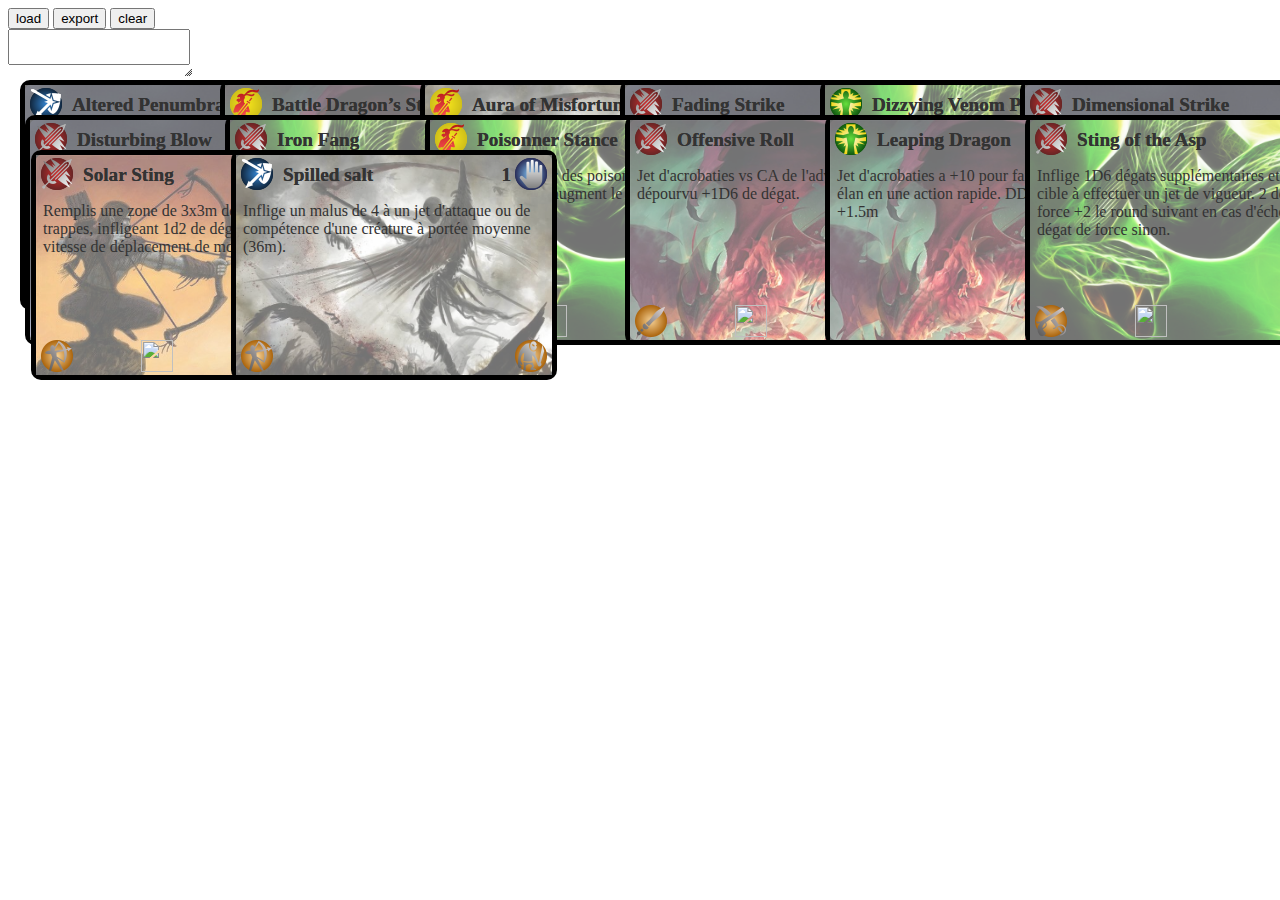
==== index.html @ a56a292d "First commit" ====
<!DOCTYPE html>
<html>
<head>
    <title>MACe</title>
    <meta name="viewport" content="width=device-width, initial-scale=1">
    <meta http-equiv="Content-Type" content="text/html; charset=utf-8">
    <script src="js/jquery-3.3.1.js"></script>
    <script src="js/jquery-ui.js"></script>
    <link rel="stylesheet" href="js/jquery-ui.css"/>
    <link rel="stylesheet" href="js/pathofwar.css"/>
    <script src="js/pathofwar.js"></script>
    <script src="js/malekith.json"></script>
    <link rel="stylesheet" href="../MACE-org/js/pathofwar.css">
</head>
<body onload="init()">
<div>
<button onclick="load();">load</button>
<button onclick="exporter();">export</button>
<button onclick="nettoyer();">clear</button>
<textarea id="menu">
	
</textarea>
</div>
<div id="content">

</div>
<!--<div id="readied" class="area">
  <p>Preparées</p>
</div>
<div id="expanded" class="area">
  <p>Dépensée</p>
</div>
<div id="known" class="area">
  <p>Connues</p>
</div>-->
<div id="mother" class="draggable card expanded ui-widget-content">
    <div class="white cover">
	</div>
	<div class="title text">
		<span class="name"></span><span class="lvl"></span>
	</div>
	<div class="content">
		<div class="type icons"><img title="" src=""></div>
		<div class="action icons"><img title="" src=""></div>
		<div class="short text" title="">            
		</div>
		<div class="duration icons"><img src="">
			<div class="text"></div>
		</div>
		<div class="range icons"><img title=""
									  src=""></div>
		<div class="target icons"><img title="" src=""></div>
	</div>
	<div class="reduced">
	<div class="title text">
		<span class="name"></span><span class="lvl"></span>
	</div>
	<div class="type icons"><img title="" src=""></div>
		<div class="action icons"><img title="" src=""></div>
	</div>
	<div class="reduce">
	</div>

</div>


</body>
</html>
---- js/pathofwar.css ----
.card {

    width: 316px; /* total 240*336 */

    height: 220px;

    border: 5px solid black;

    border-radius: 10px;

    background:  no-repeat;

    background-size: 100%;

	position: absolute;

}



.smallCard {

    width: 316px; /* total 240*336 */

    height: 40px;

    border: 5px solid black;

    border-radius: 10px;

    background: no-repeat;

    background-size: 100%;

    position: absolute;

}



.area {

	width:500px;

	height : 300px;

	border:solid;

	border-width:1px;

	background-color: #cccccf;

}



.white {

    background-color: #ffffff;

    /*border: 1px solid black;*/

    opacity: 0.45;



    height: 100%;

}

.black {

    background-color: #111111;

    /*border: 1px solid black;*/

    opacity: 0.8;



    height: 100%;

}

.reduce {
    width: 316px;
    height: 5px;
    position: absolute;
    bottom: -5px;
    left: 0px;
    display: flex;
    cursor: ns-resize;
}


.text {

    padding: 2px;

	font-family: "Book Antiqua";

    user-select: none;

    cursor: default;
}



.title {

	position: absolute;

    top: 18px;

    font-size: larger;

    font-weight: bold;

	width: 100%;

	font-family: "Book Antiqua";

    align-items: center;

    display: flex;
}



.title span.name{

    position: absolute;

    margin-left: 45px;

    max-width: 215px;
}



.title span.lvl{

    position: absolute;

    right: 45px;

}



.short {

	margin: 5px;

    position: absolute;

    top: 40px;

    left: 0px;

	font-family: "Book Antiqua";



}



.smallCard .short {

    display: none;

}



.icons {

    margin: 0 5px 0 5px;

}



.icons img {

    width: 32px;

    height: 32px;

    vertical-align: middle;

}



.type {

    position: absolute;

    top: 3px;

    left: 0px;

}



.action {

    position: absolute;

    top: 3px;

    right: 0px;

}



.duration {

    position: absolute;

    bottom: 3px;

    left: 100px;

    display: flex;

}



.smallCard .duration {

    display: none;

}



.range {

    position: absolute;

    bottom: 3px;

    left: 0px;

}



.smallCard .range {

    display: none;

}



.target {

    position: absolute;

    bottom: 3px;

    right: 0px;

}



.smallCard .target {

    display: none;

}
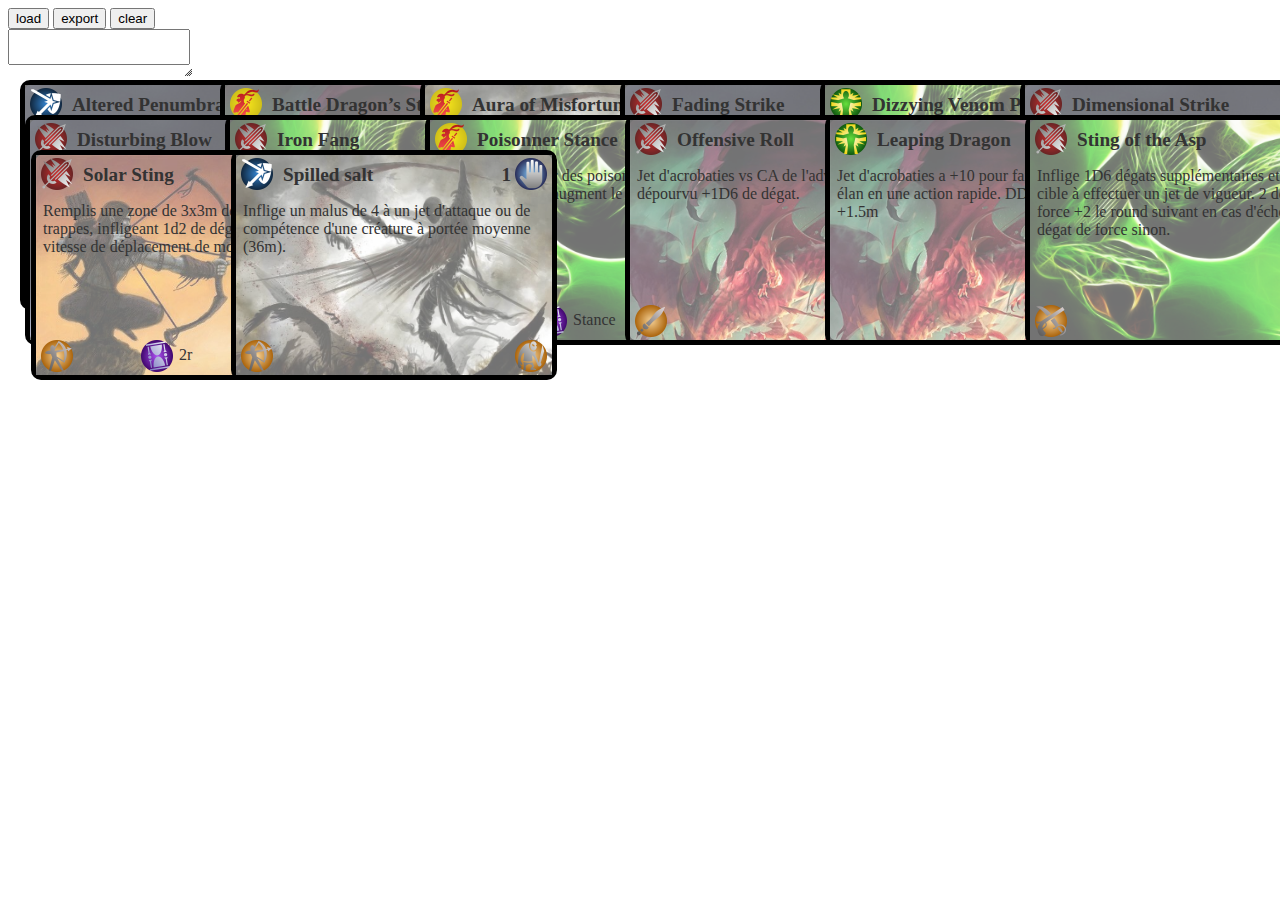
==== commit e52159e6: "Correction des durées" ====
--- a/index.html
+++ b/index.html
@@ -14,10 +14,10 @@
 </head>
 <body onload="init()">
 <div>
-<button onclick="load();">load</button>
-<button onclick="exporter();">export</button>
-<button onclick="nettoyer();">clear</button>
-<textarea id="menu">
+    <button onclick="load();">load</button>
+    <button onclick="exporter();">export</button>
+    <button onclick="nettoyer();">clear</button>
+    <textarea id="menu">
 	
 </textarea>
 </div>
@@ -35,32 +35,20 @@
 </div>-->
 <div id="mother" class="draggable card expanded ui-widget-content">
     <div class="white cover">
-	</div>
-	<div class="title text">
-		<span class="name"></span><span class="lvl"></span>
-	</div>
-	<div class="content">
-		<div class="type icons"><img title="" src=""></div>
-		<div class="action icons"><img title="" src=""></div>
-		<div class="short text" title="">            
-		</div>
-		<div class="duration icons"><img src="">
-			<div class="text"></div>
-		</div>
-		<div class="range icons"><img title=""
-									  src=""></div>
-		<div class="target icons"><img title="" src=""></div>
-	</div>
-	<div class="reduced">
-	<div class="title text">
-		<span class="name"></span><span class="lvl"></span>
-	</div>
-	<div class="type icons"><img title="" src=""></div>
-		<div class="action icons"><img title="" src=""></div>
-	</div>
-	<div class="reduce">
-	</div>
-
+    </div>
+    <div class="title text">
+        <span class="name"></span><span class="lvl"></span>
+    </div>
+    <div class="content">
+        <div class="duration icons"><img src=""><div class="text"></div></div>
+        <div class="range icons"><img title="" src=""></div>
+        <div class="target icons"><img title="" src=""></div>
+        <div class="type icons"><img title="" src=""></div>
+        <div class="action icons"><img title="" src=""></div>
+        <div class="short text" title=""></div>
+    </div>
+    <div class="reduce">
+    </div>
 </div>
 
 
--- a/js/pathofwar.css
+++ b/js/pathofwar.css
@@ -1,85 +1,47 @@
 .card {
-
     width: 316px; /* total 240*336 */
-
     height: 220px;
-
     border: 5px solid black;
-
     border-radius: 10px;
-
-    background:  no-repeat;
-
+    background: no-repeat;
     background-size: 100%;
-
-	position: absolute;
-
+    position: absolute;
+    -webkit-transition: height 0.25s ease;
+    -moz-transition: height 0.25s ease;
+    -o-transition: height 0.25s ease;
+    transition: height 0.25s ease;
 }
 
-
-
 .smallCard {
-
     width: 316px; /* total 240*336 */
-
     height: 40px;
-
     border: 5px solid black;
-
     border-radius: 10px;
-
     background: no-repeat;
-
     background-size: 100%;
-
     position: absolute;
-
 }
 
-
-
 .area {
-
-	width:500px;
-
-	height : 300px;
-
-	border:solid;
-
-	border-width:1px;
-
-	background-color: #cccccf;
-
+    width: 500px;
+    height: 300px;
+    border: solid;
+    border-width: 1px;
+    background-color: #cccccf;
 }
 
-
-
 .white {
-
     background-color: #ffffff;
-
     /*border: 1px solid black;*/
-
     opacity: 0.45;
-
-
-
     height: 100%;
-
 }
 
 .black {
-
     background-color: #111111;
-
     /*border: 1px solid black;*/
-
     opacity: 0.8;
-
-
-
     height: 100%;
-
 }
 
 .reduce {
@@ -92,188 +54,100 @@
     cursor: ns-resize;
 }
 
-
 .text {
-
     padding: 2px;
-
-	font-family: "Book Antiqua";
-
+    font-family: "Book Antiqua";
     user-select: none;
-
     cursor: default;
 }
 
-
-
 .title {
-
-	position: absolute;
-
+    position: absolute;
     top: 18px;
-
     font-size: larger;
-
     font-weight: bold;
-
-	width: 100%;
-
-	font-family: "Book Antiqua";
-
+    width: 100%;
+    font-family: "Book Antiqua";
     align-items: center;
-
     display: flex;
 }
 
-
-
-.title span.name{
-
+.title span.name {
     position: absolute;
-
     margin-left: 45px;
-
     max-width: 215px;
 }
 
-
-
-.title span.lvl{
-
+.title span.lvl {
     position: absolute;
-
     right: 45px;
-
 }
 
-
-
 .short {
-
-	margin: 5px;
-
+    margin: 5px;
     position: absolute;
-
     top: 40px;
-
     left: 0px;
-
-	font-family: "Book Antiqua";
-
-
-
+    font-family: "Book Antiqua";
 }
 
-
-
 .smallCard .short {
-
     display: none;
-
 }
 
-
-
 .icons {
-
     margin: 0 5px 0 5px;
-
 }
 
-
-
 .icons img {
-
     width: 32px;
-
     height: 32px;
-
     vertical-align: middle;
-
 }
 
-
+.icons .text {
+    margin: 4px;
+}
 
 .type {
-
     position: absolute;
-
     top: 3px;
-
     left: 0px;
-
 }
 
-
-
 .action {
-
     position: absolute;
-
     top: 3px;
-
     right: 0px;
-
 }
 
-
-
 .duration {
-
     position: absolute;
-
     bottom: 3px;
-
     left: 100px;
-
     display: flex;
-
 }
 
-
-
 .smallCard .duration {
-
     display: none;
-
 }
 
-
-
 .range {
-
     position: absolute;
-
     bottom: 3px;
-
     left: 0px;
-
 }
 
-
-
 .smallCard .range {
-
     display: none;
-
 }
 
-
-
 .target {
-
     position: absolute;
-
     bottom: 3px;
-
     right: 0px;
-
 }
 
-
-
 .smallCard .target {
-
     display: none;
-
 }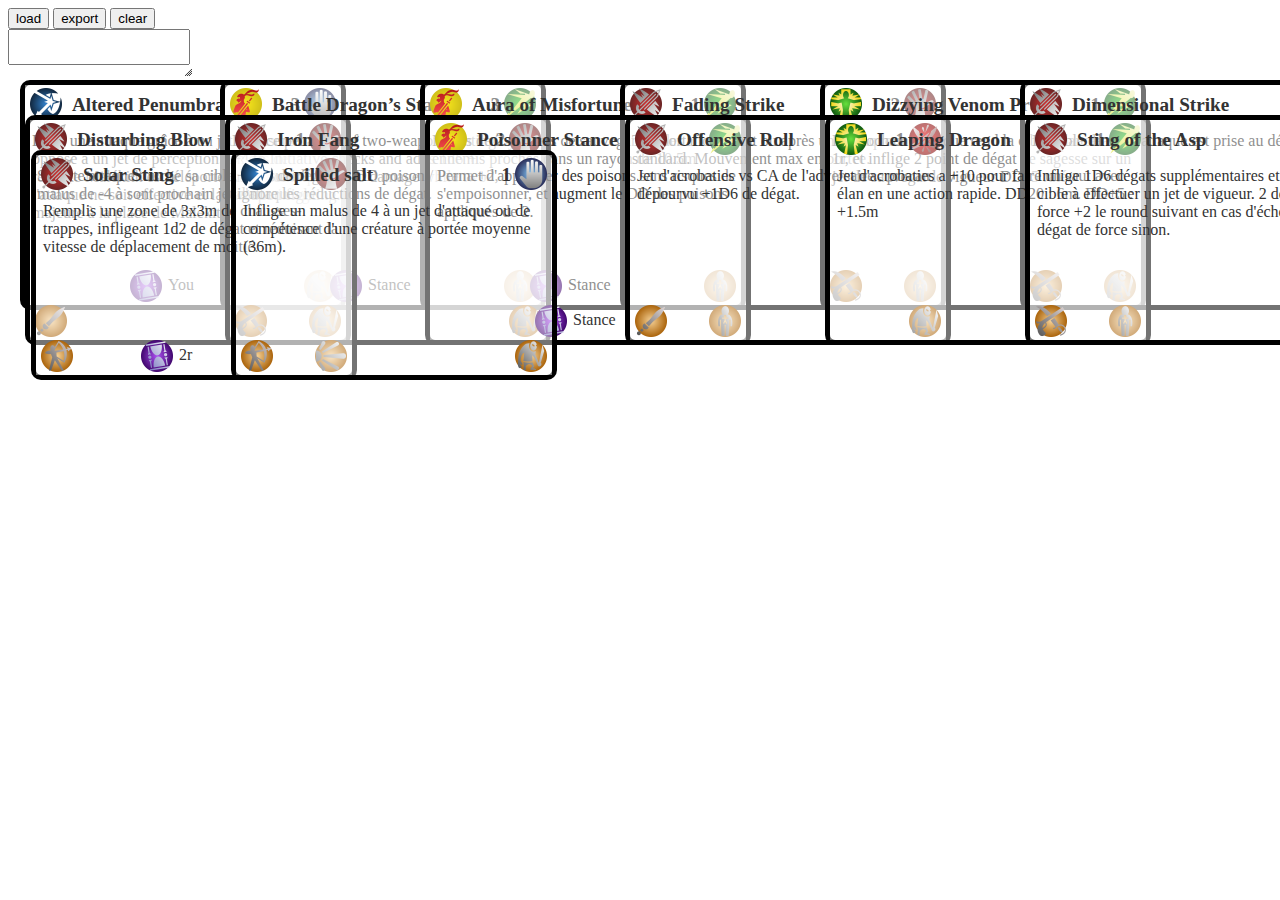
==== commit 4bc1b6ba: "Cleanup et déplacement des images." ====
--- a/index.html
+++ b/index.html
@@ -10,29 +10,17 @@
     <link rel="stylesheet" href="js/pathofwar.css"/>
     <script src="js/pathofwar.js"></script>
     <script src="js/malekith.json"></script>
-    <link rel="stylesheet" href="../MACE-org/js/pathofwar.css">
 </head>
 <body onload="init()">
+
 <div>
     <button onclick="load();">load</button>
     <button onclick="exporter();">export</button>
     <button onclick="nettoyer();">clear</button>
-    <textarea id="menu">
-	
-</textarea>
+    <textarea id="menu"></textarea>
 </div>
-<div id="content">
+<div id="content"></div>
 
-</div>
-<!--<div id="readied" class="area">
-  <p>Preparées</p>
-</div>
-<div id="expanded" class="area">
-  <p>Dépensée</p>
-</div>
-<div id="known" class="area">
-  <p>Connues</p>
-</div>-->
 <div id="mother" class="draggable card expanded ui-widget-content">
     <div class="white cover">
     </div>
@@ -40,7 +28,9 @@
         <span class="name"></span><span class="lvl"></span>
     </div>
     <div class="content">
-        <div class="duration icons"><img src=""><div class="text"></div></div>
+        <div class="duration icons"><img src="">
+            <div class="text"></div>
+        </div>
         <div class="range icons"><img title="" src=""></div>
         <div class="target icons"><img title="" src=""></div>
         <div class="type icons"><img title="" src=""></div>
@@ -51,7 +41,6 @@
     </div>
 </div>
 
-
 </body>
 </html>
 
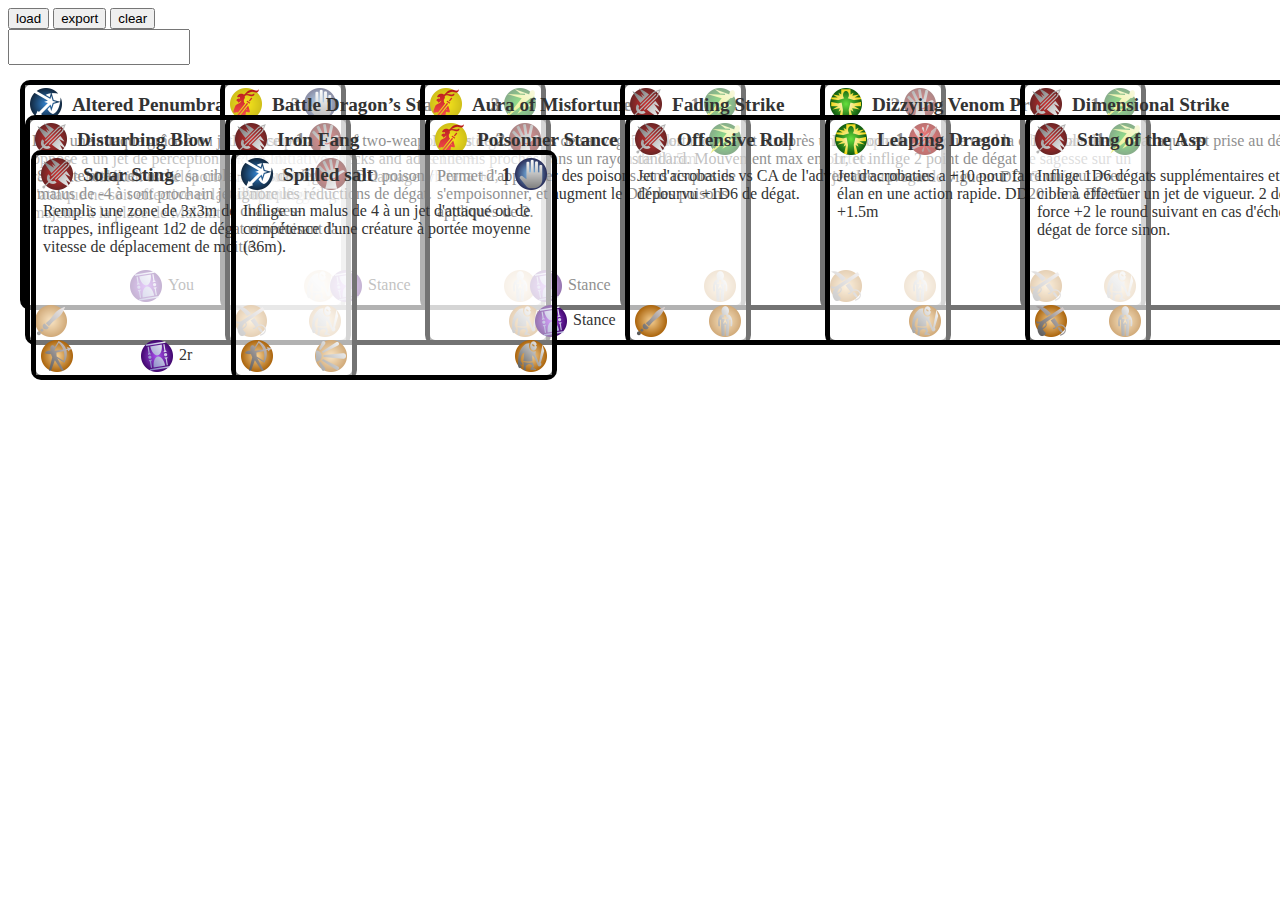
==== commit dd59bd19: "Déplacement des fichiers de jQuery." ====
--- a/index.html
+++ b/index.html
@@ -4,9 +4,9 @@
     <title>MACe</title>
     <meta name="viewport" content="width=device-width, initial-scale=1">
     <meta http-equiv="Content-Type" content="text/html; charset=utf-8">
-    <script src="js/jquery-3.3.1.js"></script>
-    <script src="js/jquery-ui.js"></script>
-    <link rel="stylesheet" href="js/jquery-ui.css"/>
+    <script src="js/jquery/jquery-3.3.1.js"></script>
+    <script src="js/jquery/jquery-ui.js"></script>
+    <link rel="stylesheet" href="js/jquery/jquery-ui.css"/>
     <link rel="stylesheet" href="js/pathofwar.css"/>
     <script src="js/pathofwar.js"></script>
     <script src="js/malekith.json"></script>
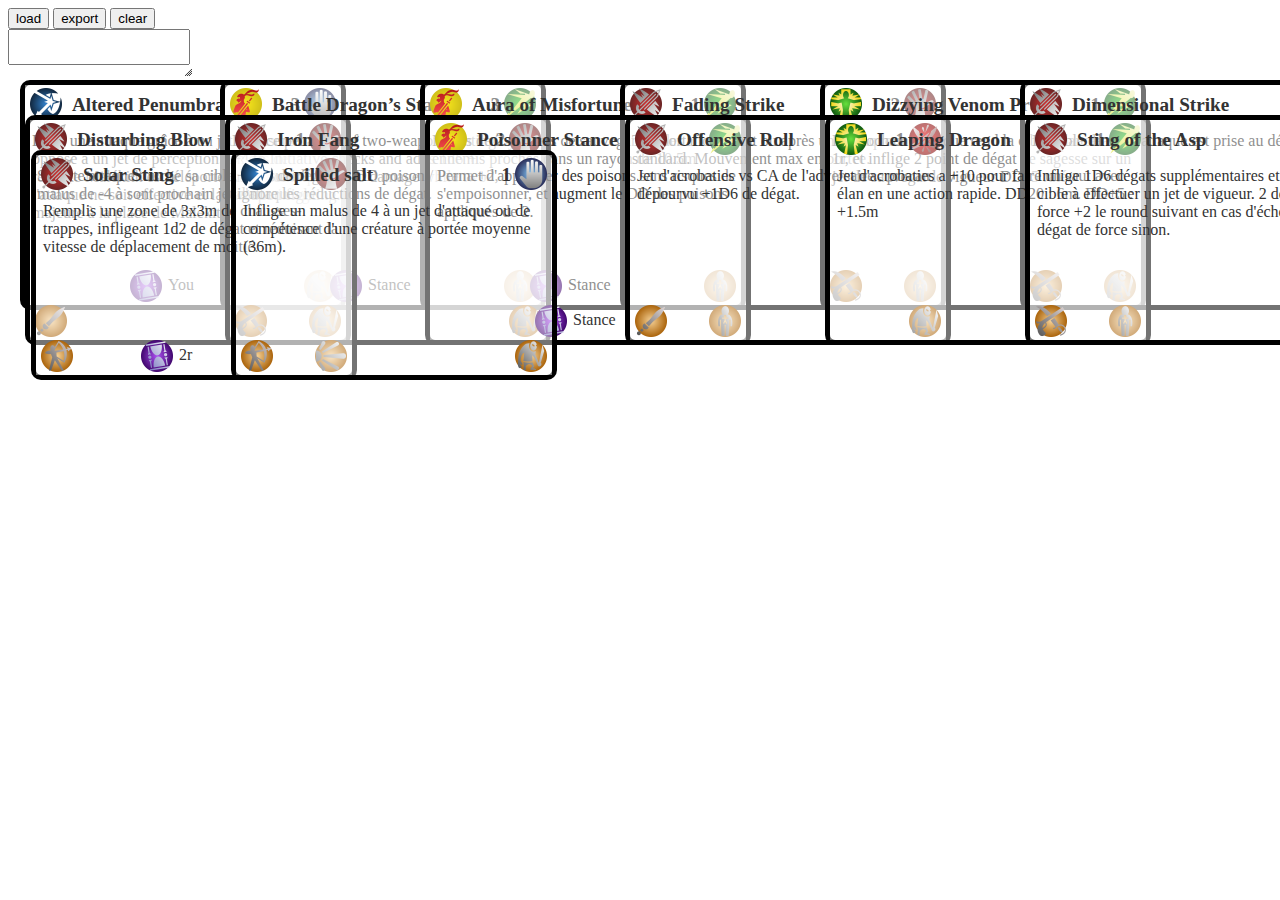
==== commit eb77a4e2: "Ajout d'une reconnaissance par RegEx des icons a utiliser." ====
--- a/index.html
+++ b/index.html
@@ -9,6 +9,7 @@
     <link rel="stylesheet" href="js/jquery/jquery-ui.css"/>
     <link rel="stylesheet" href="js/pathofwar.css"/>
     <script src="js/pathofwar.js"></script>
+    <script src="js/iconsHelper.js"></script>
     <script src="js/malekith.json"></script>
 </head>
 <body onload="init()">
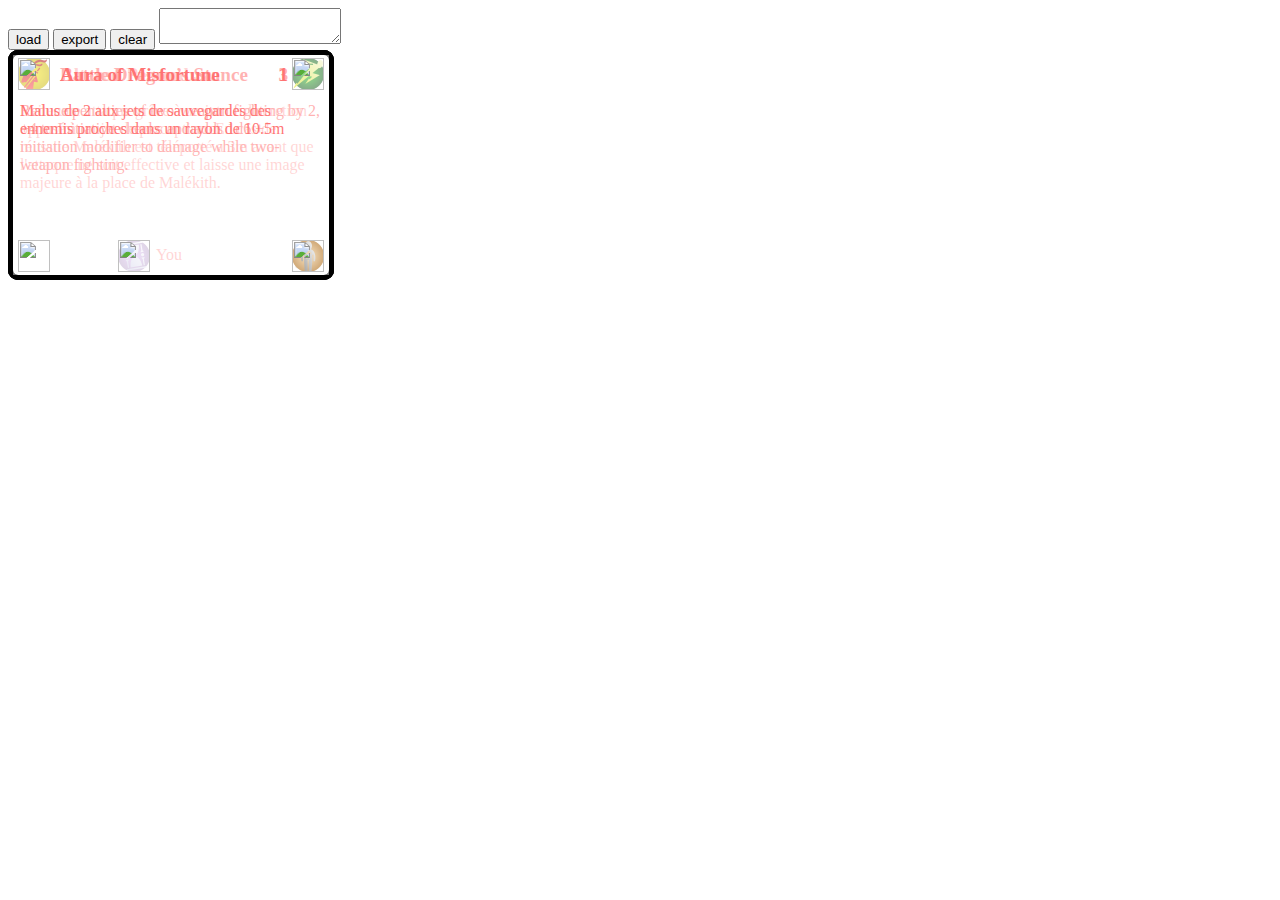
==== commit 25181d8d: "Modification du css" ====
--- a/index.html
+++ b/index.html
@@ -22,8 +22,8 @@
 </div>
 <div id="content"></div>
 
-<div id="mother" class="draggable card expanded ui-widget-content">
-    <div class="white cover">
+<div id="mother" class="draggable card white expanded ui-widget-content">
+    <div class="cover">
     </div>
     <div class="title text">
         <span class="name"></span><span class="lvl"></span>
--- a/js/pathofwar.css
+++ b/js/pathofwar.css
@@ -30,16 +30,14 @@
     background-color: #cccccf;
 }
 
-.white {
+.white .cover {
     background-color: #ffffff;
-    /*border: 1px solid black;*/
     opacity: 0.45;
     height: 100%;
 }
 
-.black {
+.black .cover {
     background-color: #111111;
-    /*border: 1px solid black;*/
     opacity: 0.8;
     height: 100%;
 }
@@ -59,6 +57,14 @@
     font-family: "Book Antiqua";
     user-select: none;
     cursor: default;
+}
+
+.white .text {
+    color: red;
+}
+
+.black .text {
+    color: #707070;
 }
 
 .title {
@@ -128,6 +134,10 @@
     display: flex;
 }
 
+.duration .text{
+    width: 125px;
+}
+
 .smallCard .duration {
     display: none;
 }
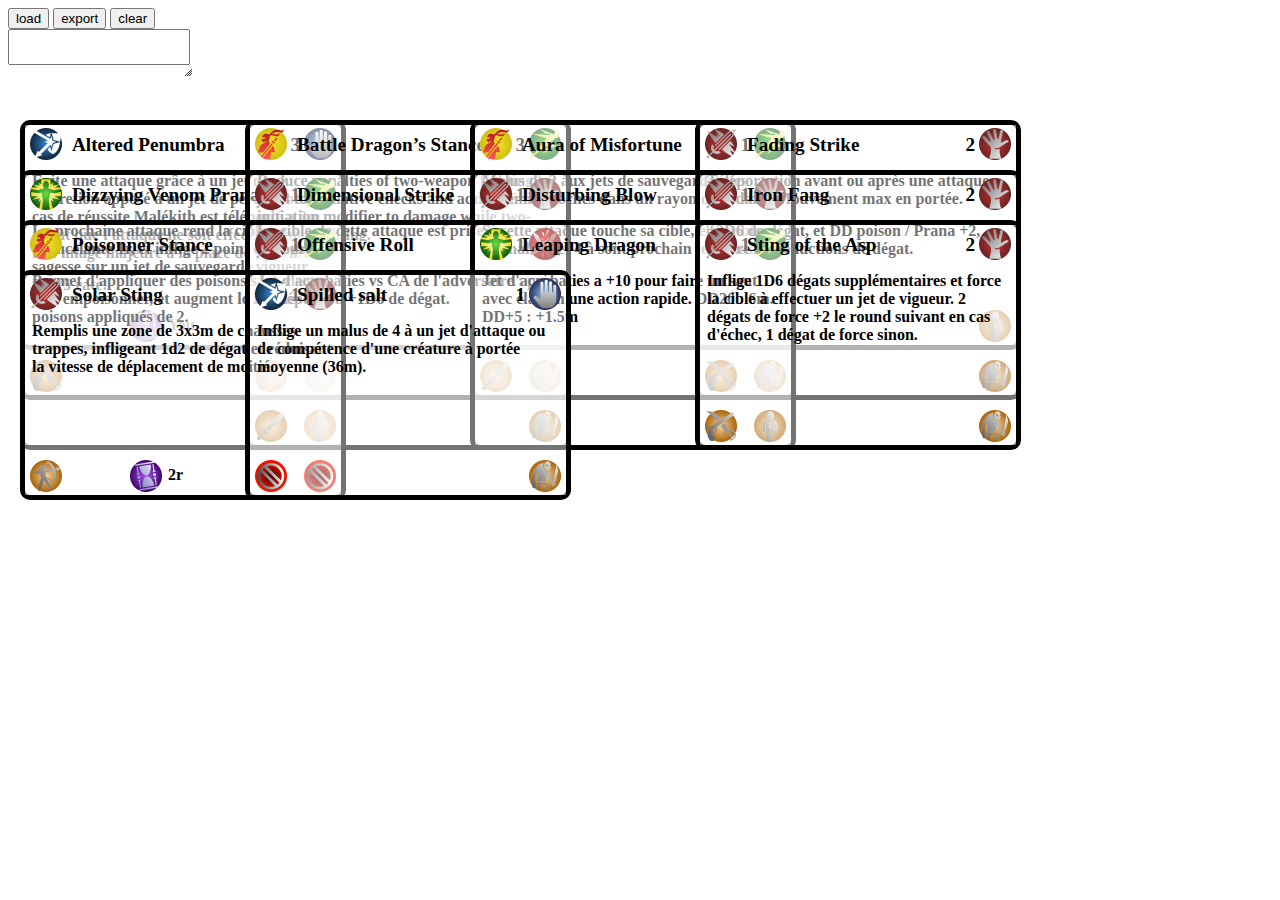
==== commit fbc2eddf: "Amélioration de fonctions" ====
--- a/index.html
+++ b/index.html
@@ -10,7 +10,6 @@
     <link rel="stylesheet" href="js/pathofwar.css"/>
     <script src="js/pathofwar.js"></script>
     <script src="js/iconsHelper.js"></script>
-    <script src="js/malekith.json"></script>
 </head>
 <body onload="init()">
 
--- a/js/pathofwar.css
+++ b/js/pathofwar.css
@@ -30,6 +30,13 @@
     background-color: #cccccf;
 }
 
+.cover {
+    -webkit-transition: all 0.25s ease;
+    -moz-transition: all 0.25s ease;
+    -o-transition: all 0.25s ease;
+    transition: all 0.25s ease;
+}
+
 .white .cover {
     background-color: #ffffff;
     opacity: 0.45;
@@ -57,10 +64,11 @@
     font-family: "Book Antiqua";
     user-select: none;
     cursor: default;
+    font-weight: bold;
 }
 
 .white .text {
-    color: red;
+    color: black;
 }
 
 .black .text {
